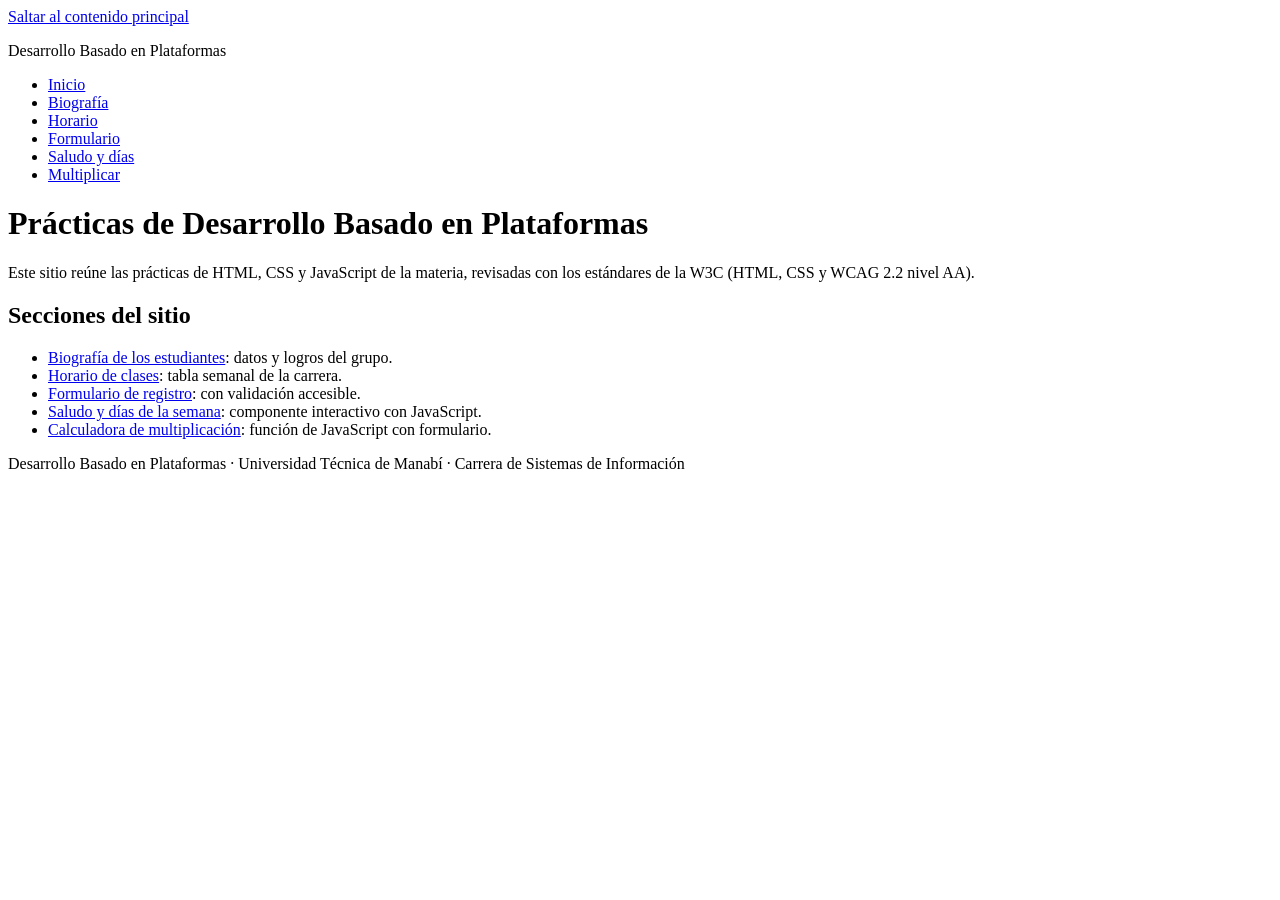
==== index.html @ 30fdb20a "Add files via upload" ====
<!DOCTYPE html>
<html lang="es">
<head>
  <meta charset="utf-8">
  <meta name="viewport" content="width=device-width, initial-scale=1">
  <title>Inicio | Prácticas de Desarrollo Basado en Plataformas</title>
  <link rel="stylesheet" href="css/estilos.css">
  <script src="js/funciones.js" defer></script>
</head>
<body>
  <a class="saltar" href="#contenido">Saltar al contenido principal</a>
  <header>
    <p class="materia">Desarrollo Basado en Plataformas</p>
    <nav aria-label="Navegación principal">
      <ul>
          <li><a href="index.html" aria-current="page">Inicio</a></li>
          <li><a href="biografia.html">Biografía</a></li>
          <li><a href="actualidad.html">Horario</a></li>
          <li><a href="formulario.html">Formulario</a></li>
          <li><a href="sucesos.html">Saludo y días</a></li>
          <li><a href="funcion.html">Multiplicar</a></li>
      </ul>
    </nav>
  </header>
  <main id="contenido">
    <h1>Prácticas de Desarrollo Basado en Plataformas</h1>
    <p>Este sitio reúne las prácticas de HTML, CSS y JavaScript de la materia, revisadas con los estándares de la W3C (HTML, CSS y WCAG 2.2 nivel AA).</p>
    <section aria-labelledby="secciones">
      <h2 id="secciones">Secciones del sitio</h2>
      <ul>
        <li><a href="biografia.html">Biografía de los estudiantes</a>: datos y logros del grupo.</li>
        <li><a href="actualidad.html">Horario de clases</a>: tabla semanal de la carrera.</li>
        <li><a href="formulario.html">Formulario de registro</a>: con validación accesible.</li>
        <li><a href="sucesos.html">Saludo y días de la semana</a>: componente interactivo con JavaScript.</li>
        <li><a href="funcion.html">Calculadora de multiplicación</a>: función de JavaScript con formulario.</li>
      </ul>
    </section>
  </main>
  <footer>
    <p>Desarrollo Basado en Plataformas · Universidad Técnica de Manabí · Carrera de Sistemas de Información</p>
  </footer>
</body>
</html>
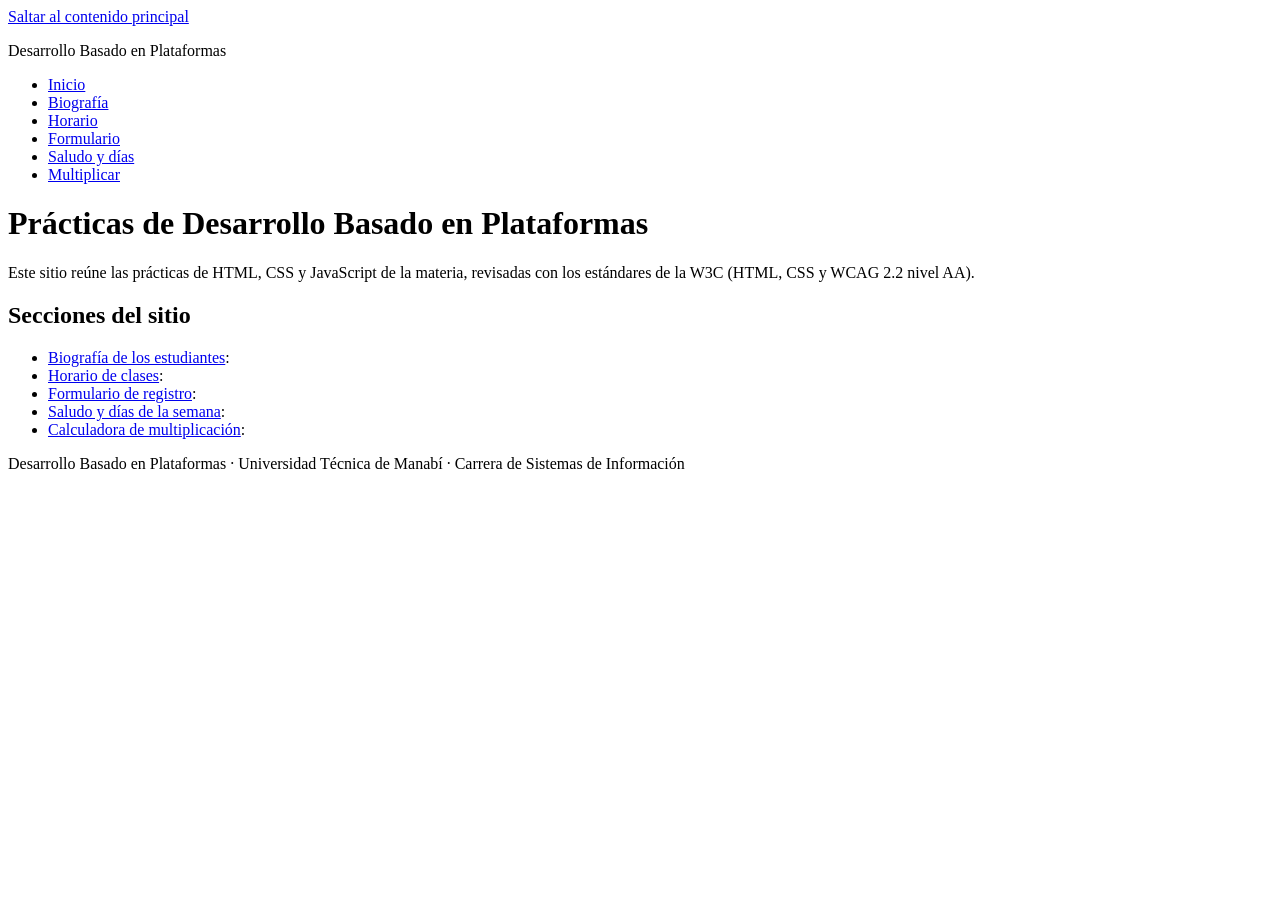
==== commit 1c914a4e: "Rename index (1).html to index.html" ====
--- a/index.html
+++ b/index.html
@@ -28,11 +28,11 @@
     <section aria-labelledby="secciones">
       <h2 id="secciones">Secciones del sitio</h2>
       <ul>
-        <li><a href="biografia.html">Biografía de los estudiantes</a>: datos y logros del grupo.</li>
-        <li><a href="actualidad.html">Horario de clases</a>: tabla semanal de la carrera.</li>
-        <li><a href="formulario.html">Formulario de registro</a>: con validación accesible.</li>
-        <li><a href="sucesos.html">Saludo y días de la semana</a>: componente interactivo con JavaScript.</li>
-        <li><a href="funcion.html">Calculadora de multiplicación</a>: función de JavaScript con formulario.</li>
+        <li><a href="biografia.html">Biografía de los estudiantes</a>:</li>
+        <li><a href="actualidad.html">Horario de clases</a>: </li>
+        <li><a href="formulario.html">Formulario de registro</a>: </li>
+        <li><a href="sucesos.html">Saludo y días de la semana</a>: </li>
+        <li><a href="funcion.html">Calculadora de multiplicación</a>: </li>
       </ul>
     </section>
   </main>
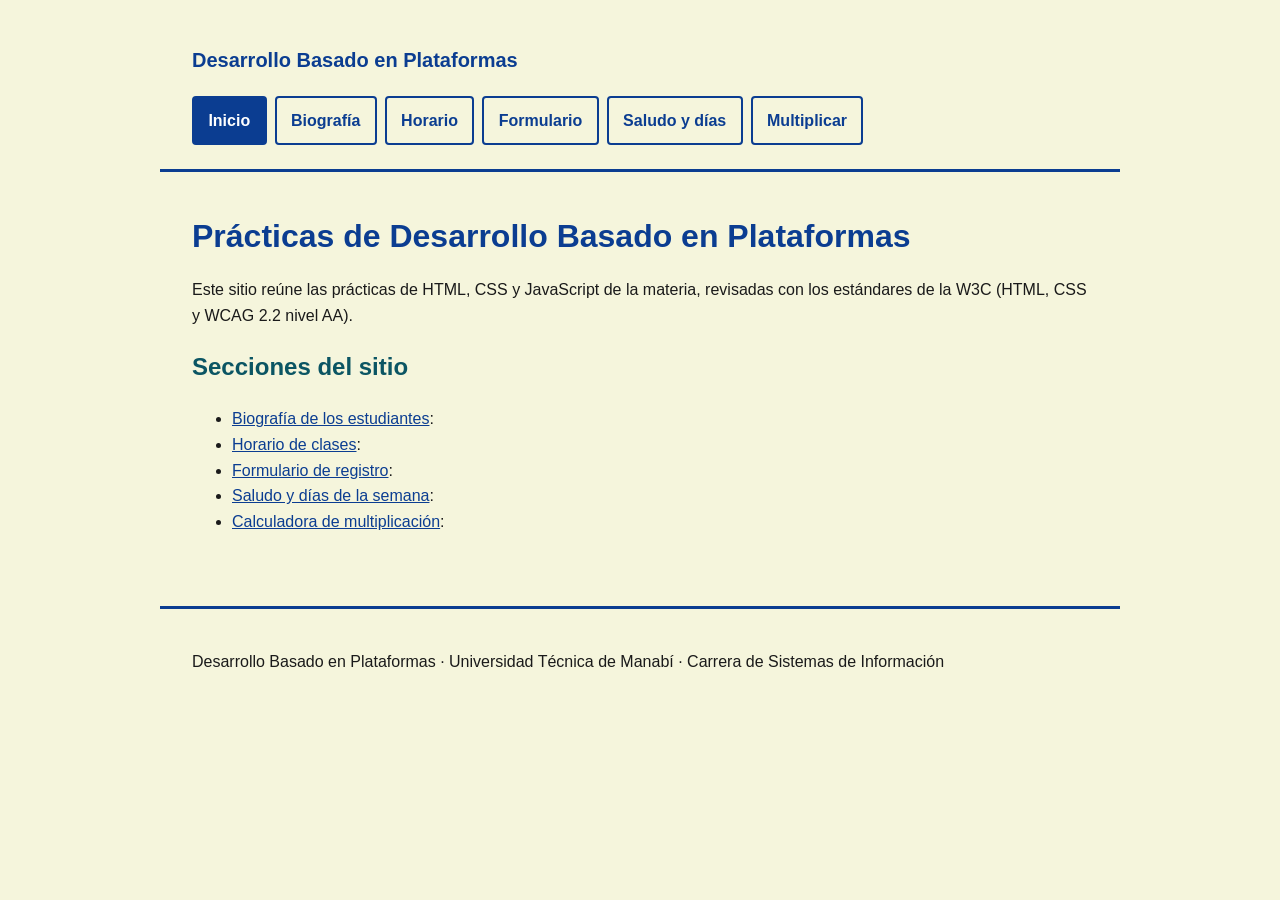
==== commit 166bf322: "Fix stylesheet link path in index.html" ====
--- a/index.html
+++ b/index.html
@@ -4,7 +4,7 @@
   <meta charset="utf-8">
   <meta name="viewport" content="width=device-width, initial-scale=1">
   <title>Inicio | Prácticas de Desarrollo Basado en Plataformas</title>
-  <link rel="stylesheet" href="css/estilos.css">
+  <link rel="stylesheet" href="estilos.css">
   <script src="js/funciones.js" defer></script>
 </head>
 <body>
--- a/estilos.css
+++ b/estilos.css
@@ -0,0 +1,148 @@
+/* Estilos del sitio - Desarrollo Basado en Plataformas
+   Contrastes verificados (WCAG 1.4.3): texto 15.7:1, titulos 9.1:1, verde 7.1:1 */
+:root {
+  --fondo: #f5f5dc;
+  --texto: #1a1a1a;
+  --primario: #0b3d91;
+  --secundario: #0b5563;
+  --acento: #1b5e20;
+  --peligro: #7a1f1f;
+  --error: #9b1c1c;
+  --exito: #14532d;
+  --borde: #5c5c4a;
+}
+
+*, *::before, *::after { box-sizing: border-box; }
+
+html { font-size: 100%; }
+
+body {
+  margin: 0;
+  background-color: var(--fondo);
+  color: var(--texto);
+  font-family: Arial, Helvetica, sans-serif;
+  font-size: 1rem;
+  line-height: 1.6;
+}
+
+/* Enlace para saltar al contenido (WCAG 2.4.1) */
+.saltar {
+  position: absolute;
+  left: 0.5rem;
+  top: -4rem;
+  background: var(--primario);
+  color: #ffffff;
+  padding: 0.75rem 1rem;
+  z-index: 10;
+}
+.saltar:focus { top: 0.5rem; }
+
+header, main, footer { padding: 1rem; max-width: 60rem; margin: 0 auto; }
+
+header { border-bottom: 0.2rem solid var(--primario); }
+footer { border-top: 0.2rem solid var(--primario); margin-top: 2rem; }
+
+h1 { font-size: 2rem; color: var(--primario); line-height: 1.2; }
+h2 { font-size: 1.5rem; color: var(--secundario); }
+h3 { font-size: 1.2rem; color: var(--acento); }
+
+.materia { font-size: 1.25rem; font-weight: bold; color: var(--primario); }
+
+/* Navegacion: objetivos tactiles de al menos 44 x 44 px (WCAG 2.5.8) */
+nav ul { list-style: none; margin: 0; padding: 0; display: flex; flex-wrap: wrap; gap: 0.5rem; }
+nav a {
+  display: inline-block;
+  min-height: 2.75rem;
+  min-width: 2.75rem;
+  padding: 0.6rem 0.9rem;
+  border: 0.125rem solid var(--primario);
+  border-radius: 0.25rem;
+  color: var(--primario);
+  font-weight: bold;
+  text-decoration: none;
+}
+nav a:hover { background: var(--primario); color: #ffffff; }
+nav a[aria-current="page"] { background: var(--primario); color: #ffffff; }
+
+a { color: var(--primario); }
+
+/* Foco visible (WCAG 2.4.7) */
+a:focus-visible, button:focus-visible, input:focus-visible, textarea:focus-visible, select:focus-visible {
+  outline: 0.25rem solid #ff8c00;
+  outline-offset: 0.125rem;
+}
+
+/* Imagenes adaptables (WCAG 1.4.10) */
+img { max-width: 100%; height: auto; }
+figure { margin: 1rem 0; }
+figcaption { font-size: 0.9rem; }
+
+dl { margin: 0; }
+dt { font-weight: bold; margin-top: 0.5rem; }
+dd { margin: 0 0 0.25rem 0; overflow-wrap: anywhere; }
+
+/* Tabla de datos */
+table { width: 100%; border-collapse: collapse; table-layout: fixed; background: #ffffff; }
+caption { font-weight: bold; text-align: left; padding: 0.5rem 0; }
+th, td { border: 0.0625rem solid var(--borde); padding: 0.5rem; text-align: left; overflow-wrap: anywhere; }
+thead th { background: var(--primario); color: #ffffff; }
+tbody th { background: #e6e6c8; }
+
+/* Formularios */
+.campo { margin-bottom: 1rem; }
+label, legend { font-weight: bold; display: block; margin-bottom: 0.25rem; }
+input[type="text"], input[type="email"], input[type="number"],
+input[type="date"], input[type="url"], textarea {
+  width: 100%;
+  max-width: 30rem;
+  min-height: 2.75rem;
+  padding: 0.5rem;
+  font: inherit;
+  border: 0.125rem solid var(--borde);
+  border-radius: 0.25rem;
+  background: #ffffff;
+  color: var(--texto);
+}
+input[aria-invalid="true"], textarea[aria-invalid="true"] { border-color: var(--error); border-width: 0.2rem; }
+fieldset { border: 0.125rem solid var(--borde); padding: 0.75rem; margin: 0 0 1rem 0; }
+.opcion { display: flex; align-items: center; gap: 0.5rem; min-height: 2.75rem; }
+.opcion input { width: 1.5rem; height: 1.5rem; }
+.opcion label { display: inline; margin: 0; font-weight: normal; }
+
+.error { color: var(--error); font-weight: bold; margin: 0.25rem 0 0 0; }
+.error::before { content: "Error: "; }
+.estado { color: var(--exito); font-weight: bold; }
+
+.boton {
+  min-height: 2.75rem;
+  min-width: 2.75rem;
+  padding: 0.6rem 1.2rem;
+  font: inherit;
+  font-weight: bold;
+  color: #ffffff;
+  background: var(--primario);
+  border: 0.125rem solid var(--primario);
+  border-radius: 0.25rem;
+  cursor: pointer;
+}
+.boton--secundario { background: var(--peligro); border-color: var(--peligro); }
+.boton:hover { filter: brightness(1.15); }
+
+.panel { border-left: 0.3rem solid var(--acento); padding: 0.5rem 1rem; background: #ffffff; margin-top: 0.5rem; }
+.panel[hidden] { display: none; }
+
+.acciones { display: flex; flex-wrap: wrap; gap: 0.75rem; }
+
+@media (min-width: 40rem) {
+  header, main, footer { padding: 1.5rem 2rem; }
+  .estudiantes { display: grid; grid-template-columns: 1fr 1fr; gap: 1.5rem; }
+}
+
+@media (max-width: 30rem) {
+  h1 { font-size: 1.6rem; }
+  th, td { padding: 0.35rem; font-size: 0.9rem; }
+}
+
+@media (prefers-reduced-motion: reduce) {
+  * { transition: none !important; animation: none !important; }
+}
